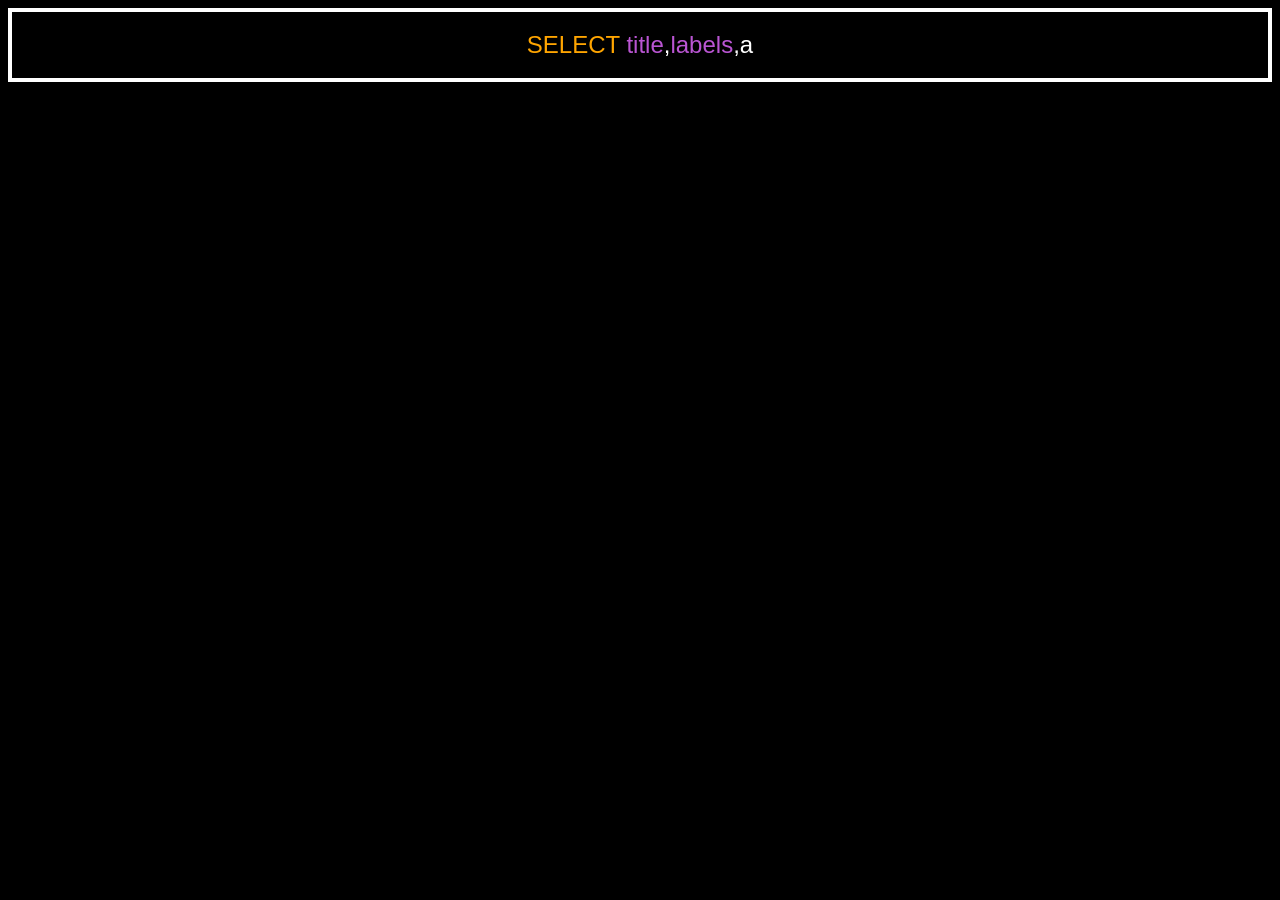
==== homework.html @ 82ffa1bd "HW 5" ====
<!DOCTYPE html>
<html lang="en">
<head>
    <meta charset="UTF-8">
    <title>Stephen Duffy - CS541 Homework</title>
    <script src="queryPrinter.js"></script>
    <script src="stars.js"></script>

    <script>
        let homeWorkQuery = "SELECT title,labels,assignments,backgrounds,stars FROM pageData WHERE page = 'homework';";
        let popInObjects = ["#title",'.labelsTitle','.labelContainer','.assignmentHolder',"backgrounds", "stars"];

        function afterQuery(){
            if(popInObjects.length > 0){
                if(popInObjects[0].startsWith(".") || popInObjects[0].startsWith("#")) {
                    let thing = document.querySelector(popInObjects[0])
                    thing.hidden = false;
                } else {
                    //do something else
                    if(popInObjects[0] === "backgrounds"){
                        document.querySelector("#title").style.backgroundColor = "";
                        document.querySelector(".labels").style.backgroundColor = "";
                        let assignments = document.querySelectorAll('.assignment');
                        assignments.forEach(assignment => {
                            assignment.style.backgroundColor = "";
                        })


                    } else if(popInObjects[0] === "stars"){
                        genStars(350)
                    } else {
                        console.error("unknown query element "+popInObjects[0]);
                    }
                }
                popInObjects.reverse().pop()
                popInObjects.reverse()
                setTimeout(afterQuery, 500)
            }
        }

        setTimeout(populateQueryNextLetter, 100, homeWorkQuery, afterQuery);
    </script>

    <link rel="stylesheet" href="styles.css">
</head>
<body>
    <div class = "queryBox"></div>
    <div class = "popBox" id="title" hidden style="background-color: rgba(0, 0, 0, 0)">
        <h1>Stephen Duffy<br>CS541<br>Homework Page</h1>
    </div>
    <div class="labels popBox" style="background-color: rgba(0, 0, 0, 0)">
        <h1 class="labelsTitle popBox" hidden>Labels</h1>
        <div class ="labelContainer popBox" hidden>
            <a href="Project_log.html">LABEL: HW0 Project Log</a><br>
            <a href="#HW1">LABEL: HW1_Test_Database</a><br>
            <a href="#HW2">LABEL: HW2_Relational_Model</a><br>
            <a href="#HW3">LABEL: HW3_Basic_SQL</a><br>
            <a href="#HW3B">LABEL: HW3_SQLite3</a><br>
            <a href="#HW4">LABEL: HW4_Complex_SQL_Queries</a><br>
            <a href="#HW5">LABEL: HW5_Algebra_And_Calculus</a><br>
            <a href="#HW6">LABEL: HW6_ER_Diagrams</a><br>
            <a href="#HW7">LABEL: HW7_Project_Proposal</a><br>
            <a href="#HW8">LABEL: HW8_Access_Methods_and_B_Trees</a><br>
            <a href="#HW9">LABEL: HW9_Deductive_Databases</a><br>
            <a href="#HW10">LABEL: HW10_Query_Processing</a><br>
            <a href="#HW11">LABEL: HW11_Transactions</a><br>
        </div>
    </div>

    <div class = "assignmentHolder popBox" hidden>
        <a id = "HW1"></a>
        <div class ="assignment" style="background-color: rgba(0, 0, 0, 0)">
            <h1>HW 1 Test Database</h1>
            <p>Show that I can connect to the database</p>
            <img class = "imgView" src="HW1/sql1.png" alt="Get the content of a few tables">
            <img class = "imgView" src="HW1/sql2.png" alt="Get the content of the employees table">
            <img class = "imgView" src="HW1/sql3.png" alt="A more complex query">

        </div>
        <a id = "HW2"></a>
        <div class ="assignment" style="background-color: rgba(0, 0, 0, 0)">
            <h1>HW 2 Relational Model</h1>
            <p>Basic familiarity with the relational model</p>
            Files And Links:<br>
            <a href="HW2">Week Folder</a><br>
            <img class = "imgView" src="HW2/databse%20created.png" alt="database created"><br><br>
            <img class = "imgView" src="HW2/query_1.png" alt="query 1"><br><br>
            <img class = "imgView" src="HW2/query_2.png" alt="query 2"><br><br>
            <img class = "imgView" src="HW2/query_3.png" alt="query 3"><br><br>
            <a href="HW2/problem%203.19.txt">Problem 3.19</a><br>
        </div>
        <a id = "HW3"></a><a id = "HW3B"></a>
        <div class ="assignment" style="background-color: rgba(0, 0, 0, 0)">
            <h1>HW 3 Basic SQL and SQLite3</h1>
            <p>DO some basic SQL commands</p>
            Files And Links<br>
            <a href="HW3/">Week Folder</a><br>
            <a href="HW3/problem%204.12.txt">Problem 4.12.txt</a> HW3_Basic_SQL<br>
            <a href="HW3/SQlite%203.txt">SQlite 3.txt</a> HW3_SQLite3<br>
        </div>
        <a id = "HW4"></a>
        <div class ="assignment" style="background-color: rgba(0, 0, 0, 0)">
            <h1>HW 4 Complex Queries</h1>
            <p>Wright some more complex SQL queries</p>
            Files And Links<br>
            <a href="HW4/">Week Folder</a><br>
            <p>
                Project Ideas:<br>
                Software Development Project tracker
                Collaborative whiteboard system
            </p>
            <a href="HW4/problems%205.6%20and%205.7.txt"> Problems 5.6 and 5.7</a>
        </div>
        <a id = "HW5"></a>
        <div class ="assignment" style="background-color: rgba(0, 0, 0, 0)">
            <h1>HW 5 Algebra and Calculus (scary stuff)</h1>
            <p>Problems on relations algebra and relation calculus</p>
            Files And Links<br>
            <a href="HW5/">Week Folder</a><br>
            <a href="HW5/problems%206.23%20and%206.26.txt">problems 6.23 and 6.26</a><br>
        </div>
        <a id = "HW6"></a>
        <div class ="assignment" style="background-color: rgba(0, 0, 0, 0)">
            <h1>HW 6 ER Diagrams</h1>
            <p>Assignment Description</p>
            Files And Links<br>
            <a href="">Dummy Link</a><br>
        </div>
        <a id = "HW7"></a>
        <div class ="assignment" style="background-color: rgba(0, 0, 0, 0)">
            <h1>HW 7 Project Proposal</h1>
            <p>Assignment Description</p>
            Files And Links<br>
            <a href="">Dummy Link</a><br>
        </div>
        <a id = "HW8"></a>
        <div class ="assignment" style="background-color: rgba(0, 0, 0, 0)">
            <h1>HW 8 Access Methods and B trees</h1>
            <p>Assignment Description</p>
            Files And Links<br>
            <a href="">Dummy Link</a><br>
        </div>
        <a id = "HW9"></a>
        <div class ="assignment" style="background-color: rgba(0, 0, 0, 0)">
            <h1>HW 9 Deductive Databases</h1>
            <p>Assignment Description</p>
            Files And Links<br>
            <a href="">Dummy Link</a><br>
        </div>
        <a id = "HW10"></a>
        <div class ="assignment" style="background-color: rgba(0, 0, 0, 0)">
            <h1>HW 10 Query Processing</h1>
            <p>Assignment Description</p>
            Files And Links<br>
            <a href="">Dummy Link</a><br>
        </div>
        <a id = "HW11"></a>
        <div class ="assignment" style="background-color: rgba(0, 0, 0, 0)">
            <h1>HW 11 Transactions</h1>
            <p>Assignment Description</p>
            Files And Links<br>
            <a href="">Dummy Link</a><br>
        </div>
    </div>
</body>
</html>
---- styles.css ----
body{
    color: white;
    background-color: black;
    font-family: sans-serif;
    text-align: center;
}

.queryBox{
    padding: 0.8em;
    font-size: 1.5em;
    border-color : white;
    border-width : 4px;
    border-style : solid;
}

@keyframes slideDownIn {
    from{
        opacity: 0;
        transform: translateY(-50px);
    }
    to{
        opacity: 1;
        transform: translateY(0);
    }
}

.popBox{
    animation: slideDownIn .5s ease-out forwards;
}

#title{
    height:auto;
    background-color:#04ff0057;
    margin-top:3px;
    padding-bottom: 0.5%;
    font-size: 5em;
    text-align: center;
    border-radius: 0.5em;
    margin-bottom: 1em;
}

img.logo{
   aspect-ratio: auto;
    height: 50em;
}

.linkHolderOuter{
    display: flex;
    justify-content: center;
    padding: 2em;
}

.linkHolderInner{
    padding: 1em;
    background-color: rgba(0, 151, 168, 0.34);
}

a:link{
    color:#00D0FF;
    text-decoration: none;
}
a:visited{color:#00D0FF;}

.linkContent{
    padding: 1em;
    font-size: 4em;
    font-weight: bold;
    background-color: rgba(0, 89, 255, 0.34);
    color: white;
}

.linkContent:hover{
    background-color: #16c5d6;
}

#logBody {
    color: white;
    font-family: sans-serif;
    padding: 1em;
    background-color: #00e7ff30;
    border-radius: 1em;
}

.labels{
    background-color: rgba(190, 11, 241, 0.34);
    margin-top:2em;
    margin-bottom:1em;
    padding-bottom:1%;
    font-size: 1.5em;
    border-radius: 1em;
    display: flex;
    flex-direction: column;
    align-items: center;
    font-weight: bold;
}
.labelContainer{
    text-align: left;
}

.assignment{
    background-color: #00e7ff30;
    padding: 0.5em;
    border-radius: 3em;
    margin: 0.4em;
}

.imgView{
    aspect-ratio: auto;
    width: 60vw;
}
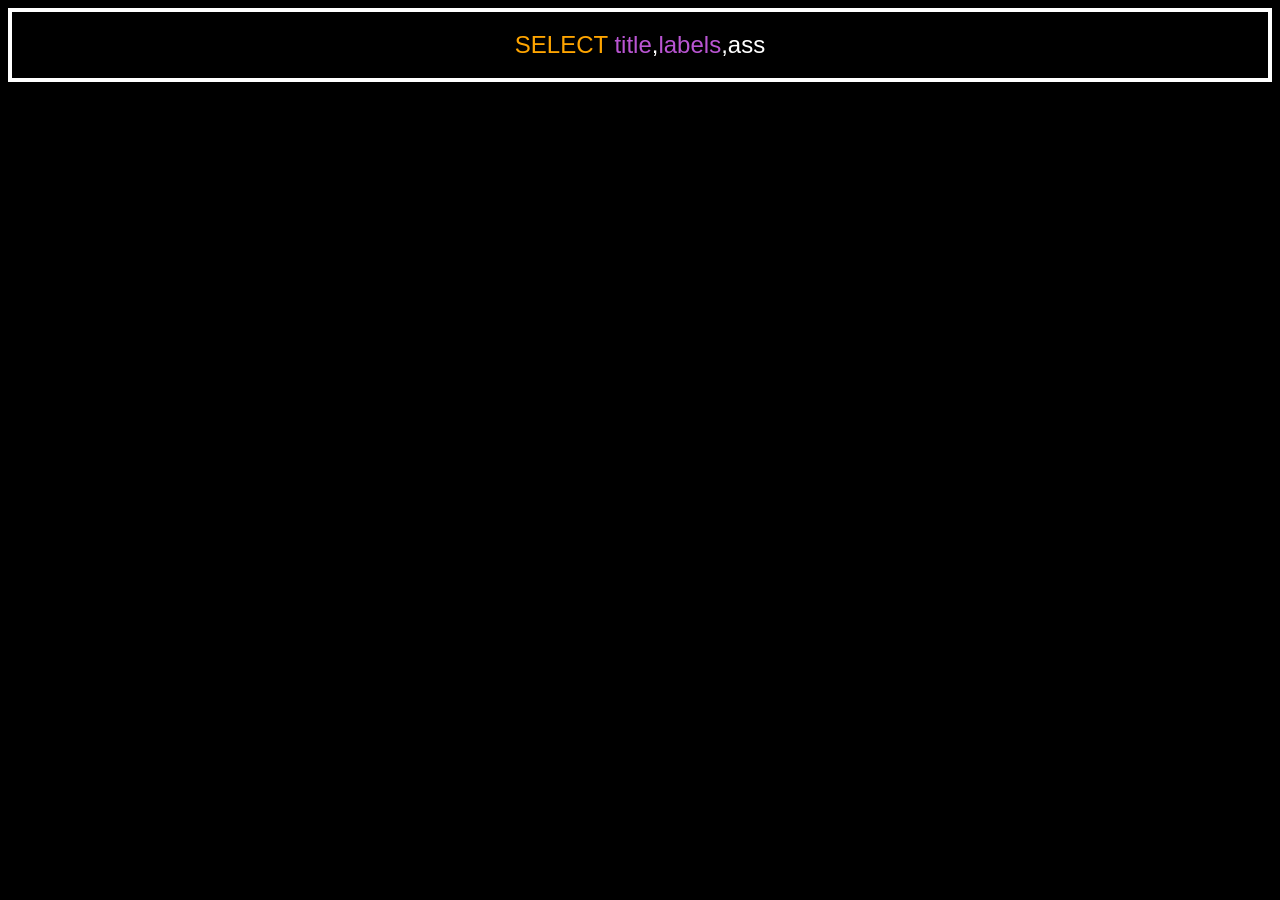
==== commit d204e29a: "project log" ====
--- a/homework.html
+++ b/homework.html
@@ -122,16 +122,17 @@
         <a id = "HW6"></a>
         <div class ="assignment" style="background-color: rgba(0, 0, 0, 0)">
             <h1>HW 6 ER Diagrams</h1>
-            <p>Assignment Description</p>
+            <p>Deciphering an ER diagram</p>
             Files And Links<br>
-            <a href="">Dummy Link</a><br>
+            <a href="HW6/">Week Folder</a><br>
+            <a href="HW6/problem%207.19.txt">Problem 7.19</a><br>
         </div>
         <a id = "HW7"></a>
         <div class ="assignment" style="background-color: rgba(0, 0, 0, 0)">
             <h1>HW 7 Project Proposal</h1>
-            <p>Assignment Description</p>
+            <p>Project proposal</p>
             Files And Links<br>
-            <a href="">Dummy Link</a><br>
+            <a href="Project_log.html">Project log</a><br>
         </div>
         <a id = "HW8"></a>
         <div class ="assignment" style="background-color: rgba(0, 0, 0, 0)">
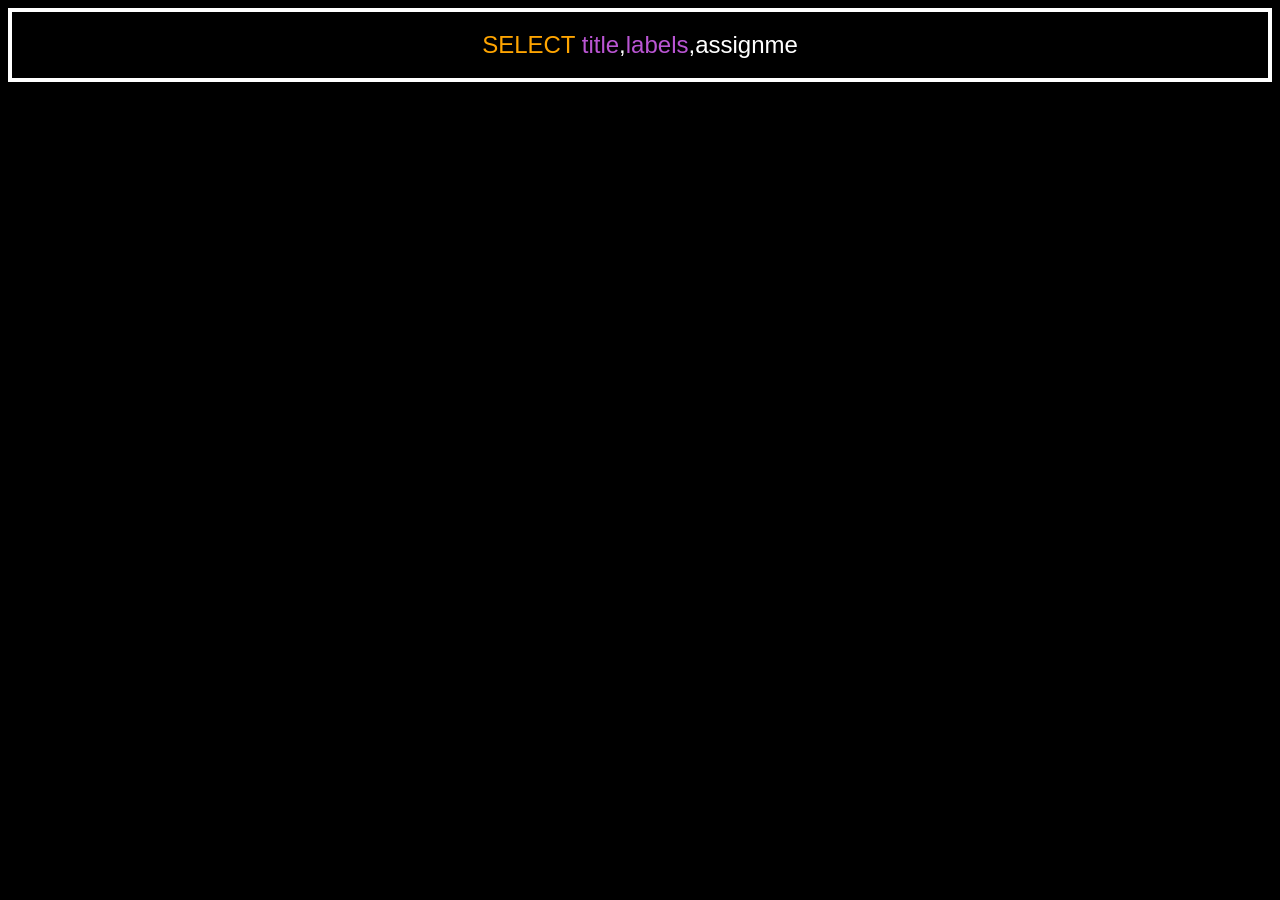
==== commit e18369d3: "HW8" ====
--- a/homework.html
+++ b/homework.html
@@ -137,9 +137,32 @@
         <a id = "HW8"></a>
         <div class ="assignment" style="background-color: rgba(0, 0, 0, 0)">
             <h1>HW 8 Access Methods and B trees</h1>
-            <p>Assignment Description</p>
+            <p>simulated hard drive access and familiarization with B+ trees</p>
             Files And Links<br>
-            <a href="">Dummy Link</a><br>
+            <a href="HW8/">Week Folder</a><br>
+            <a href="HW8/problem%2017.41.txt">Problem 17.41</a>
+            <p>Problem 18.19</p>
+            <img class = "imgView" src="HW8/B+i_1.png" alt="problem 18.19 step 1">
+            <img class = "imgView" src="HW8/B+i_2.png" alt="problem 18.19 step 2">
+            <img class = "imgView" src="HW8/B+i_3.png" alt="problem 18.19 step 3">
+            <img class = "imgView" src="HW8/B+i_4.png" alt="problem 18.19 step 4">
+            <img class = "imgView" src="HW8/B+i_5.png" alt="problem 18.19 step 5">
+            <img class = "imgView" src="HW8/B+i_6.png" alt="problem 18.19 step 6">
+            <img class = "imgView" src="HW8/B+i_7.png" alt="problem 18.19 step 7">
+            <img class = "imgView" src="HW8/B+i_8.png" alt="problem 18.19 step 8">
+            <img class = "imgView" src="HW8/B+i_9.png" alt="problem 18.19 step 9">
+            <img class = "imgView" src="HW8/B+i_10.png" alt="problem 18.19 step 10">
+            <img class = "imgView" src="HW8/B+i_11.png" alt="problem 18.19 step 11">
+            <img class = "imgView" src="HW8/B+i_12.png" alt="problem 18.19 step 12">
+            <img class = "imgView" src="HW8/B+i_13.png" alt="problem 18.19 step 13">
+            <img class = "imgView" src="HW8/B+i_14.png" alt="problem 18.19 step 14">
+            <img class = "imgView" src="HW8/B+i_15.png" alt="problem 18.19 step 15">
+            <img class = "imgView" src="HW8/B+i_16.png" alt="problem 18.19 step 16">
+            <img class = "imgView" src="HW8/B+i_17.png" alt="problem 18.19 step 17">
+            <img class = "imgView" src="HW8/B+i_18.png" alt="problem 18.19 step 18">
+            <img class = "imgView" src="HW8/B+i_19.png" alt="problem 18.19 step 19">
+            <img class = "imgView" src="HW8/B+i_20.png" alt="problem 18.19 step 20">
+            <img class = "imgView" src="HW8/B+i_21.png" alt="problem 18.19 step 21">
         </div>
         <a id = "HW9"></a>
         <div class ="assignment" style="background-color: rgba(0, 0, 0, 0)">
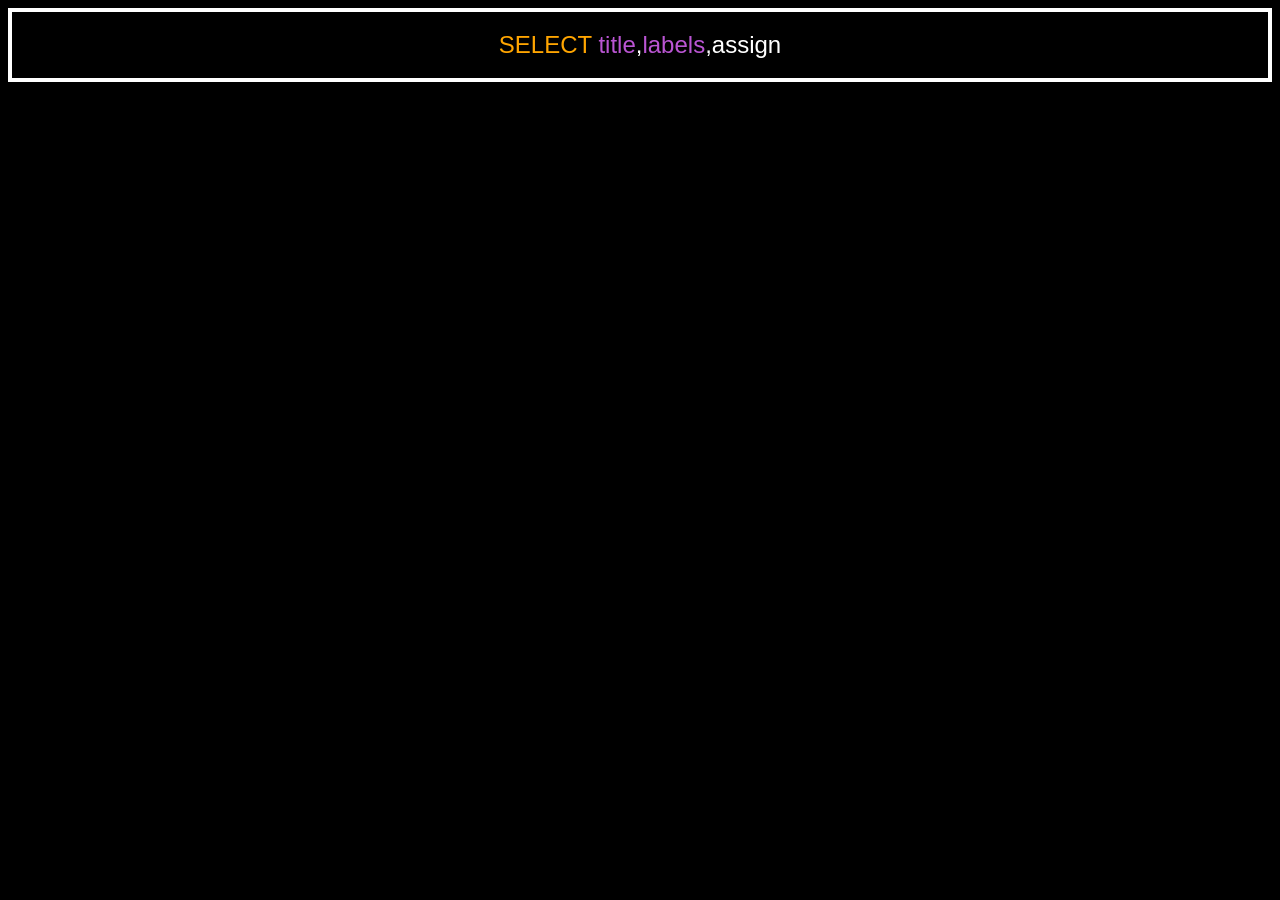
==== commit e2bc462d: "HW9" ====
--- a/homework.html
+++ b/homework.html
@@ -167,9 +167,10 @@
         <a id = "HW9"></a>
         <div class ="assignment" style="background-color: rgba(0, 0, 0, 0)">
             <h1>HW 9 Deductive Databases</h1>
-            <p>Assignment Description</p>
+            <p>Exploring queries from deductive databases. We have not yet learned this in class</p>
             Files And Links<br>
-            <a href="">Dummy Link</a><br>
+            <a href="HW9/">Week folder</a><br>
+            <a href="HW9/Problem%2026.44.txt">Problem 26.44</a>
         </div>
         <a id = "HW10"></a>
         <div class ="assignment" style="background-color: rgba(0, 0, 0, 0)">
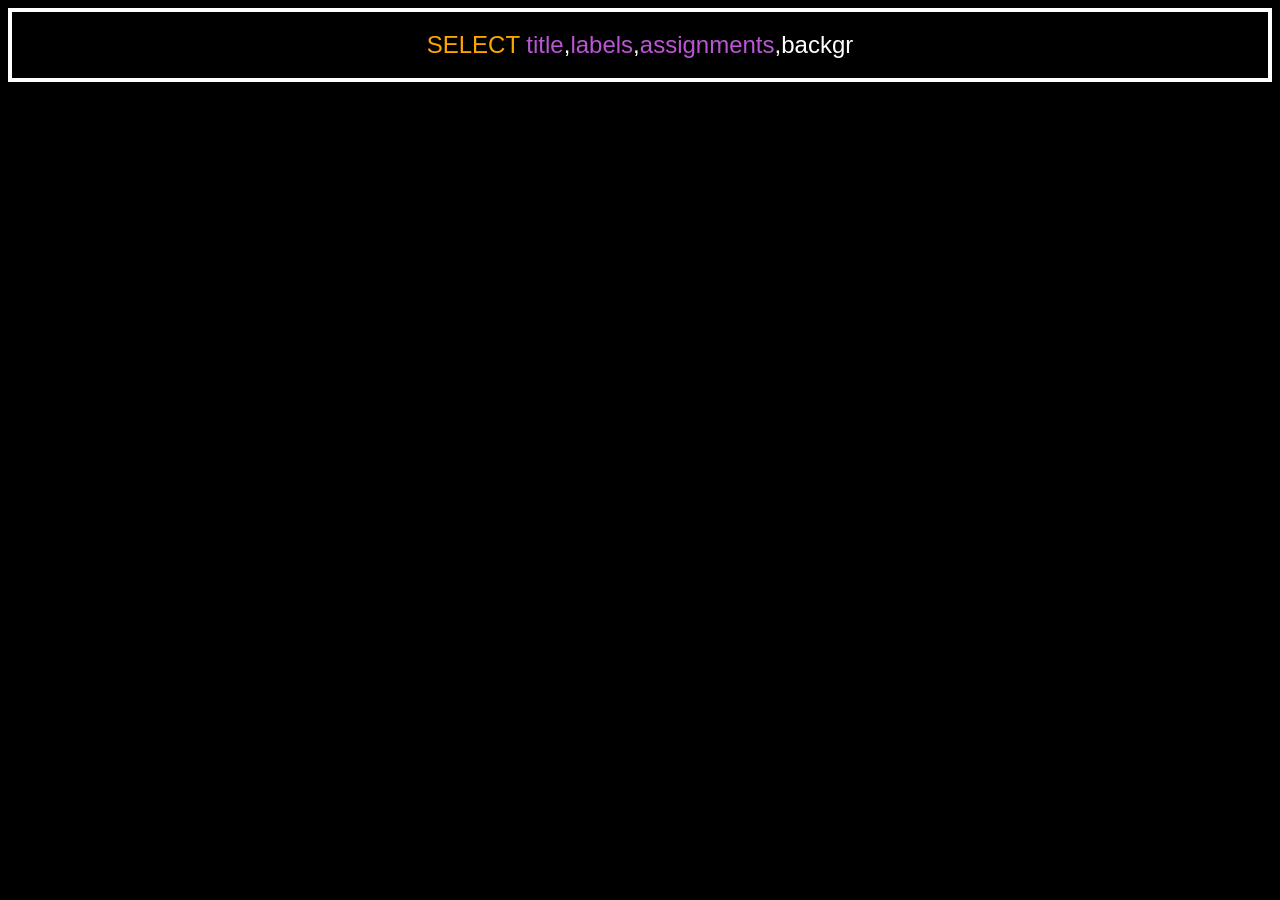
==== commit a5b2959e: "HW 10" ====
--- a/homework.html
+++ b/homework.html
@@ -175,9 +175,10 @@
         <a id = "HW10"></a>
         <div class ="assignment" style="background-color: rgba(0, 0, 0, 0)">
             <h1>HW 10 Query Processing</h1>
-            <p>Assignment Description</p>
+            <p>Actually its more the cost of query processing</p>
             Files And Links<br>
-            <a href="">Dummy Link</a><br>
+            <a href="HW10/">Week folder</a><br>
+            <a href="HW10/Problems%2019.15,%2019.16%20and%2019.17">Problems 19.15 19.16 19.17</a>
         </div>
         <a id = "HW11"></a>
         <div class ="assignment" style="background-color: rgba(0, 0, 0, 0)">
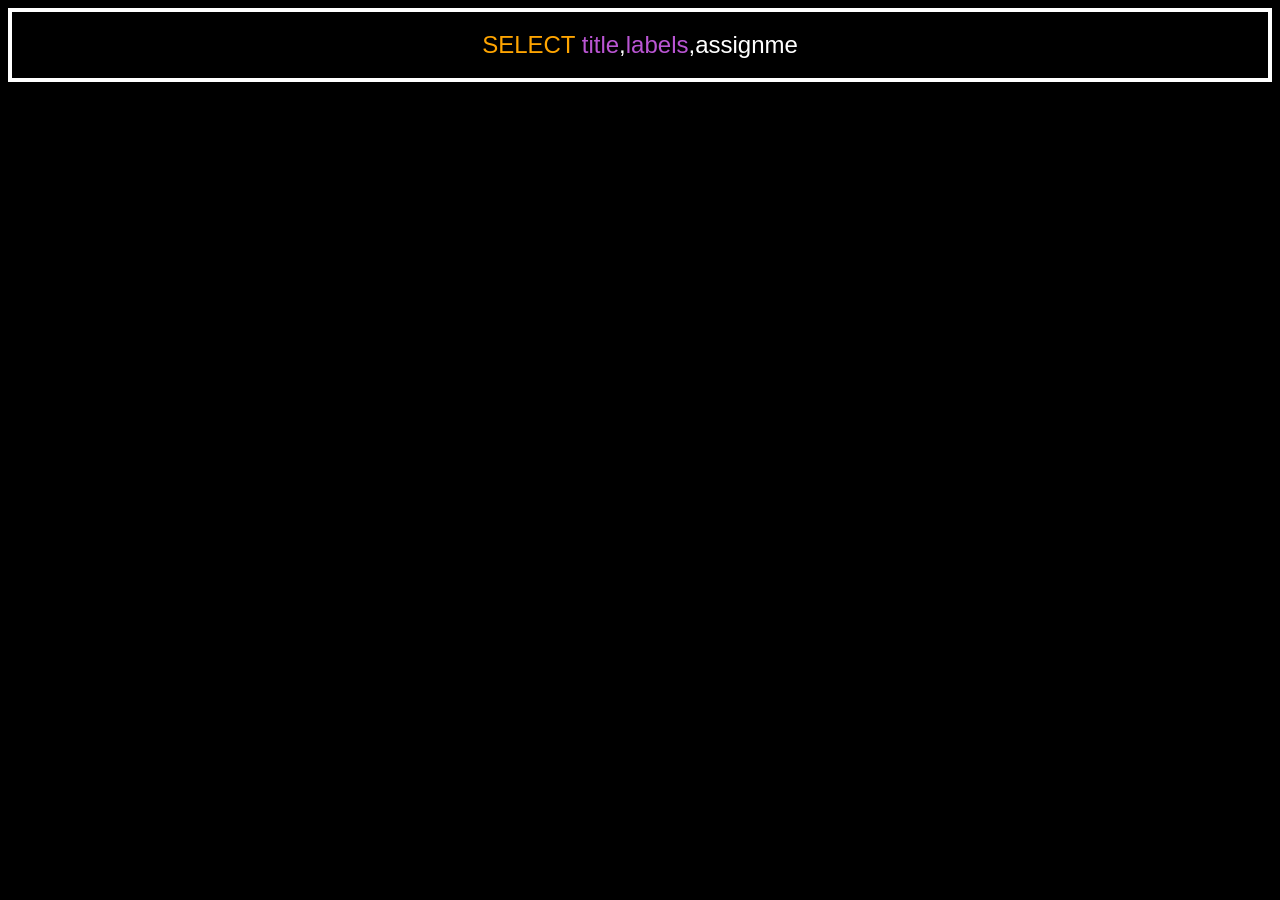
==== commit fa7ee884: "more stars" ====
--- a/homework.html
+++ b/homework.html
@@ -27,7 +27,7 @@
 
 
                     } else if(popInObjects[0] === "stars"){
-                        genStars(350)
+                        genStars(2000)
                     } else {
                         console.error("unknown query element "+popInObjects[0]);
                     }
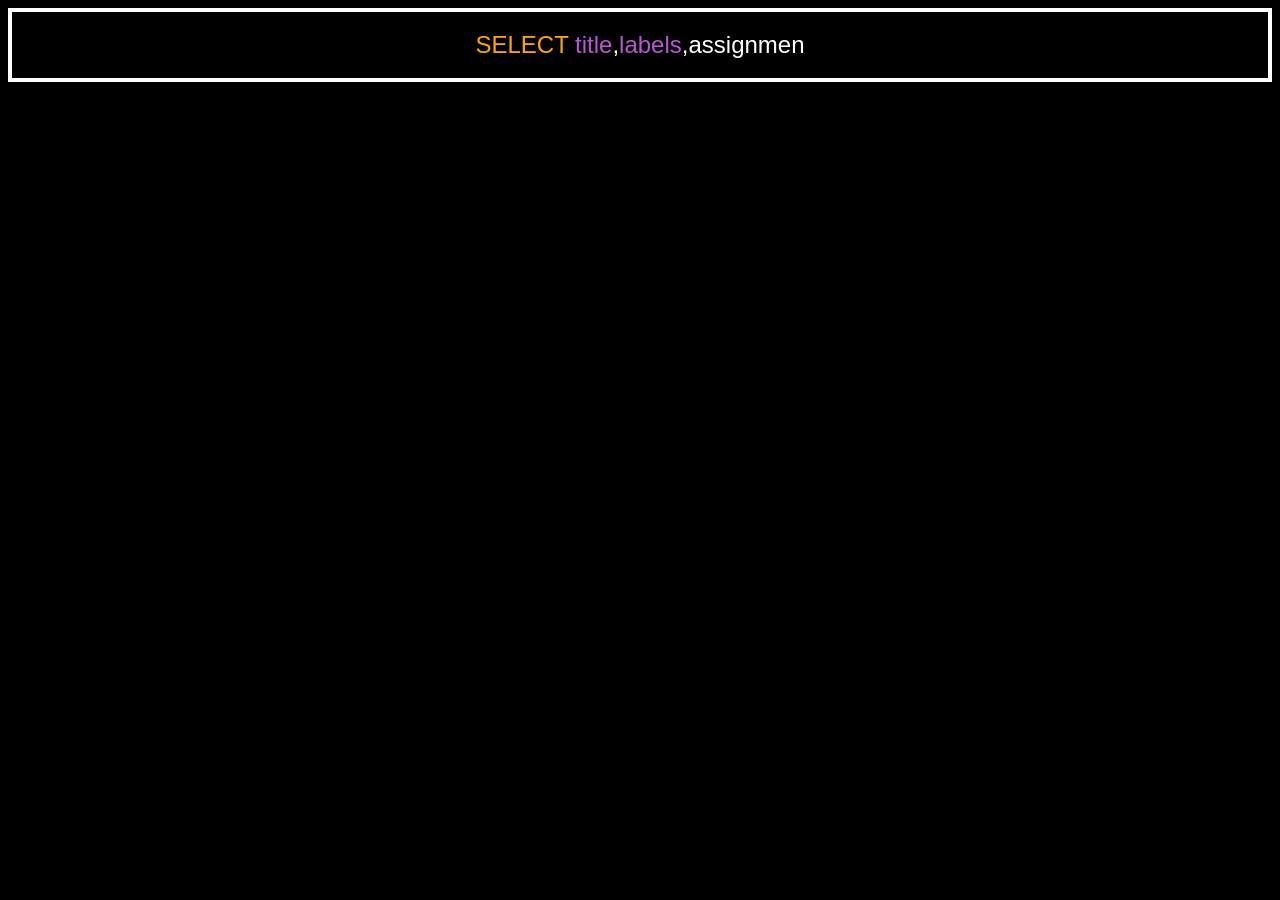
==== commit 51df3a82: "final homework" ====
--- a/homework.html
+++ b/homework.html
@@ -183,9 +183,11 @@
         <a id = "HW11"></a>
         <div class ="assignment" style="background-color: rgba(0, 0, 0, 0)">
             <h1>HW 11 Transactions</h1>
-            <p>Assignment Description</p>
+            <p>validate concurrent translation processing</p>
             Files And Links<br>
-            <a href="">Dummy Link</a><br>
+            <a href="HW11/">Week folder</a><br>
+            Problem 21.23<br>
+            <img src="HW11/Problems%2021.23.png" alt="problem 21.23" class = "imgView">
         </div>
     </div>
 </body>
